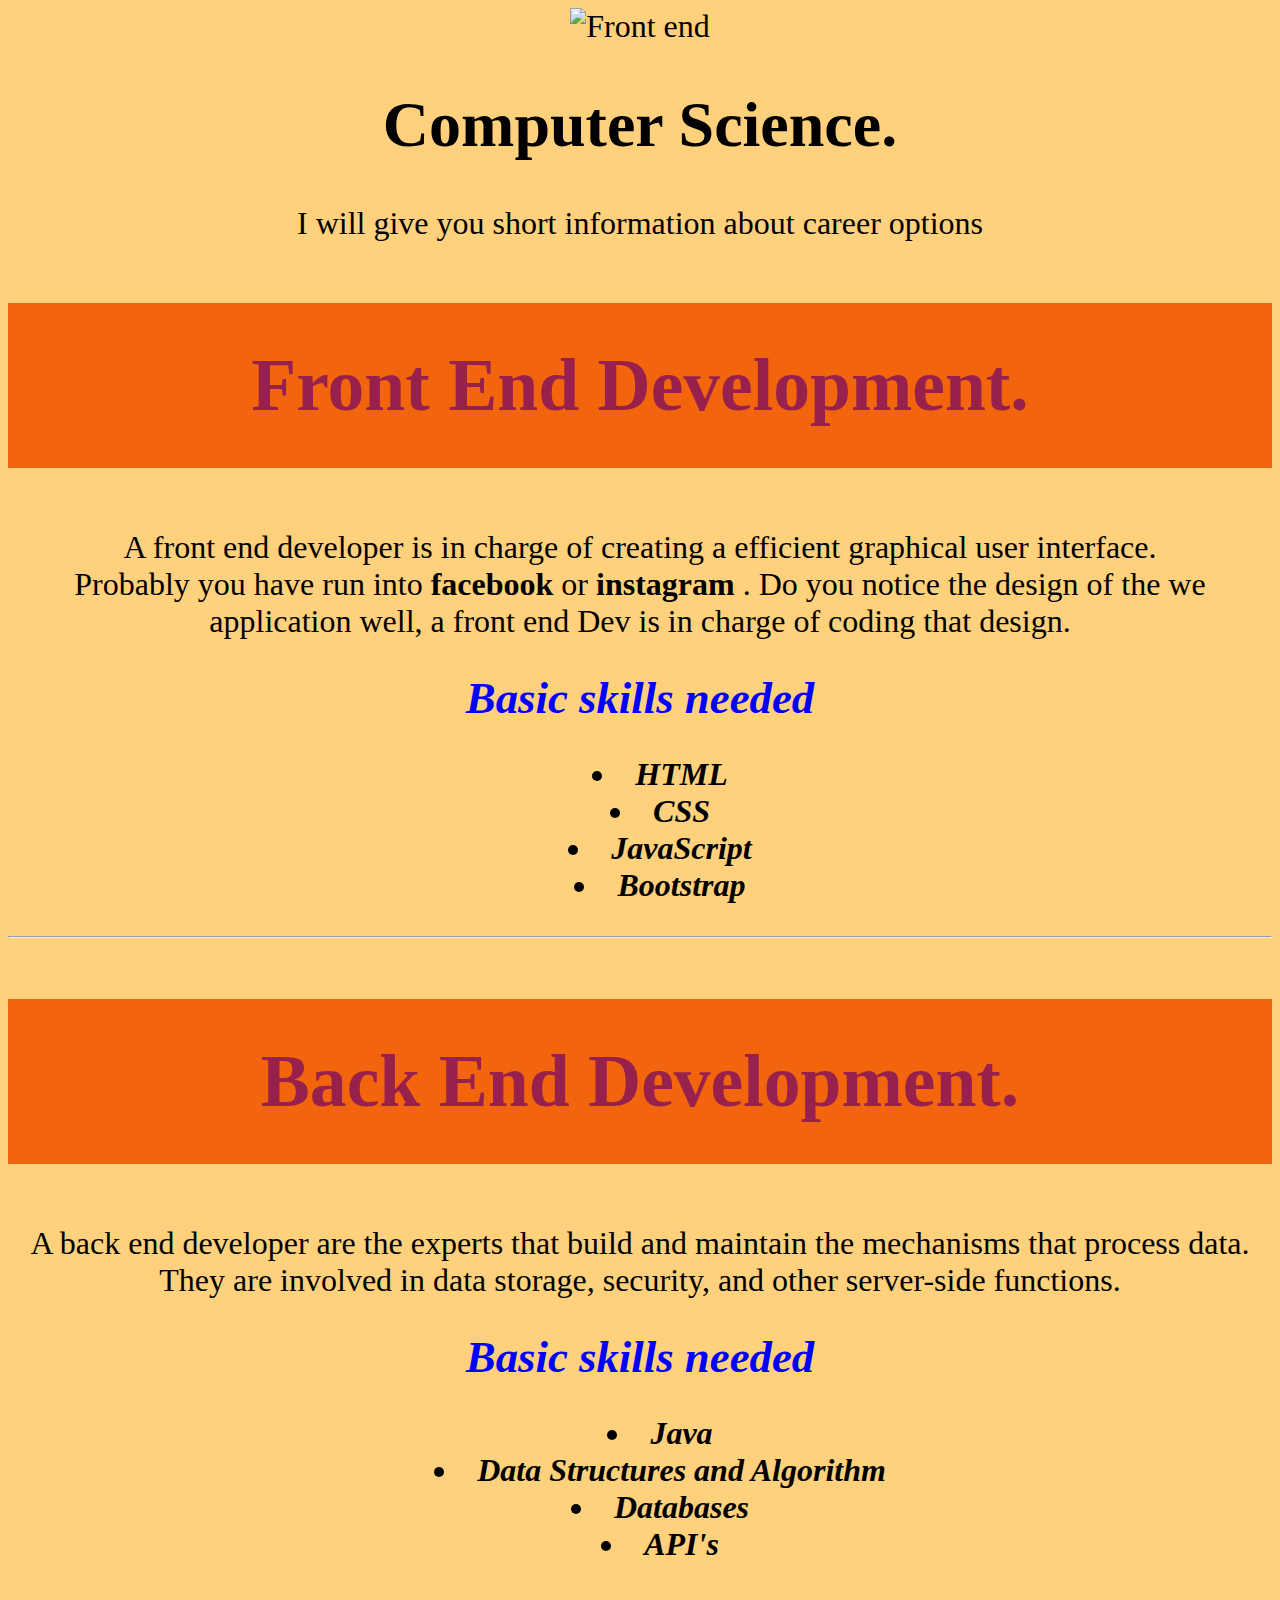
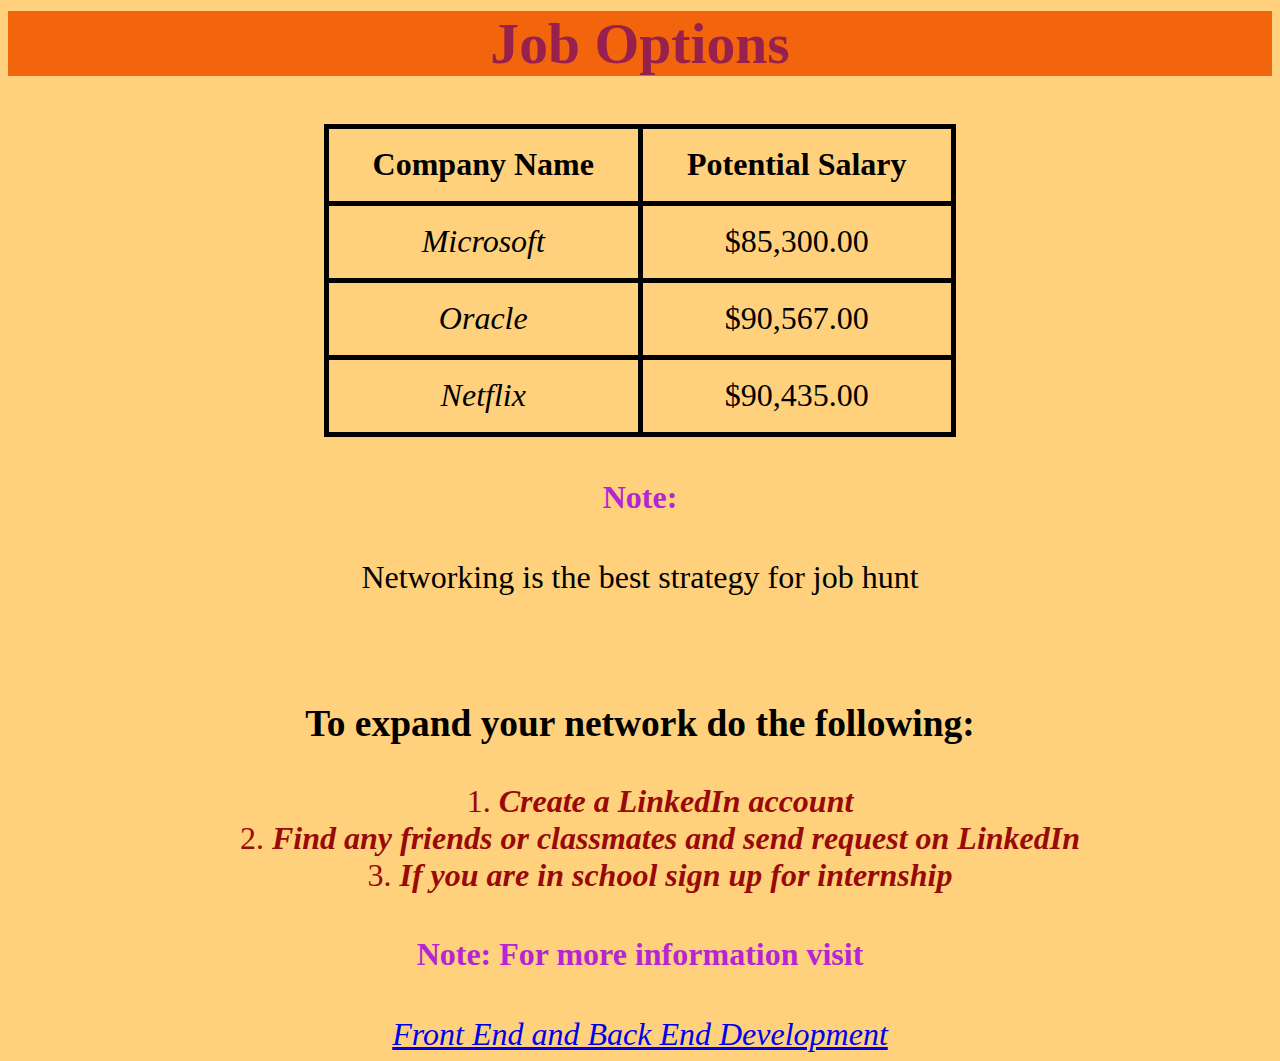
==== Lily-CS.html @ cb7748b4 "Create Lily-CS.html" ====
<!DOCTYPE html>
<html>
    <head>
        <link rel="stylesheet" href="styles.css"><!--Mark's comment 7/17: this file doesn't appear to exist.-->
            <title> Quick guide for a future software developer</title>
            <style type="text/css">

                body {
                    background-color: rgb(255, 209, 124);
                    font-size:200%;
                    text-align: center;
                }

                ul, ol, li {
                   text-align: center;
                   list-style-position: inside;
                }

                h4 {
                    color: rgb(180, 38, 211);
                }

                h2 {
                    color:rgba(114, 4, 103, 0.709);
                    text-align: center;
                    font-family: 'Times New Roman';
                    font-size: 230%;
                }

                p.sharedHeader {
                    color:blue /*Mark's comment 7/17: don't forget the ending semicolon! */
                }

                #myHeader {
                    background-color: rgb(242, 101, 13);
                    padding: 40px;

                }

                table, th, td {
                    border:5px solid black;
                    text-align: center;
                    width: 50%;
                    height: 70px;
                    border-collapse: collapse;
                }

                table.center {
                 margin-left: auto;
                 margin-right: auto;
                }

                a:hover {
                    color:rgb(254, 0, 0);
                }
            </style>
        </head>
<body>

 <!-- Image information -->
    <img src="Images/frontend.jpg" alt="Front end" width="600" height="350" title="Front and Back End Computer Science" > <!--Mark's comment 7/17: replace the width and height attributes with a stylesheet!--><!--Mark's comment 7/9: I'm not marking this down since it's CSS, but if you wanted the center class to make the image centered then in the style block in your head section, you should replace img with .center. Right now ALL images will be centered, not just the ones with the center class.-->

    <h1 style="text-align:center;"> Computer Science.</h1>
        <p>I will give you short information about career options</p>
    <h2 id = "myHeader">Front End Development.</h2>
        <p>
            A front end developer is in charge of creating a efficient graphical user interface.
            <br>
            Probably you have run into <strong> facebook </strong> or <strong> instagram </strong>. Do you notice the design of the we application
            well, a front end Dev is in charge of coding that design.
        </p>

        <p class="sharedHeader">
            <strong style="font-size:140%;"><em>Basic skills needed</em></span> </strong><!--Mark's comment 7/17: missing an opening <span>-->
        </p>

<!-- Bulleted point list -->
                 <ul>
                     <li>
                         <b>
                             <i>HTML</i>
                         </b>
                     </li>

                     <li>
                         <b>
                             <i>CSS</i>
                         </b>
                     </li>
                     <li>
                         <b><i>JavaScript</i></b>
                     </li>
                     <li>
                         <b><i>Bootstrap</i></b>
                     </li>
                 </ul>
<hr>
    <h2 id="myHeader"> Back End Development.</h2> <!--Mark's comment 7/17: ids are unique. You can't have more than one element with the same id. Please rename or switch to class-->
        <p>
            A back end developer are the experts that build and maintain the mechanisms that process data.
            <br>
            They are involved in data storage, security, and other server-side functions.
        </p>
        <p class = "sharedHeader">
            <b style="font-size:140%;"> <span><i>Basic skills needed</i></span> </b>
        </p>

<!-- Bulleted point list -->
                 <ul>
                     <li>
                         <b>
                             <i>Java</i>
                         </b>
                     </li>

                     <li>
                         <b>
                             <i>Data Structures and Algorithm</i>
                         </b>
                     </li>
                     <li>
                         <b><i>Databases</i></b>
                     </li>
                     <li>
                         <b><i>API's</i></b><br>
                     </li>
                 </ul>

 <!-- Color highlighting text -->
    <h2 style="background-color:rgb(242, 101, 13); font-size: 180%;">Job Options</h2>

<!--Table information-->
    <!-- Where table start -->
        <table class="center" >
          <tr>
            <th>Company Name</th>
            <th>Potential Salary</th>
          </tr>
          <tr>
            <td><em>Microsoft</em></td>
            <td>$85,300.00</td>
          </tr>
          <tr>
            <td><em>Oracle</em></td>
            <td>$90,567.00</td>
          </tr>
          <tr>
            <td><em>Netflix</em></td>
            <td>$90,435.00</td>
          </tr>
        </table>
    <h4>Note:</h4>
        <p>Networking is the best strategy for job hunt</p><br>
    <h3>To expand your network do the following:</h3>

<!-- Numbered list -->
    <ol style="color: rgb(154, 9, 9)">
        <!-- 1st element in the list -->
        <li>
            <b>
                <i>Create a LinkedIn account</i>
            </b>
        </li>
        <!-- 2nd element in the list -->
        <li>
            <b>
                <i>Find any friends or classmates and send request on LinkedIn</i>
            </b>
        </li>
        <!-- 3rd element in the list -->
        <li>
            <b>
                <i>If you are in school sign up for internship</i>
            </b>
        </li>
    </ol>
    <h4>Note: For more information visit</h4>

<!-- Link to a website -->
    <a href=https://medium.datadriveninvestor.com/a-back-end-view-of-front-end-web-design-fb89a0a220ae><em>Front End and Back End Development</em></a><!--Mark's comment 7/17: attribute values should be in doublequotes. (The three big error messages could've been checked by looking at Problems in the debug panel before submitting.)-->
    </body>
</html>
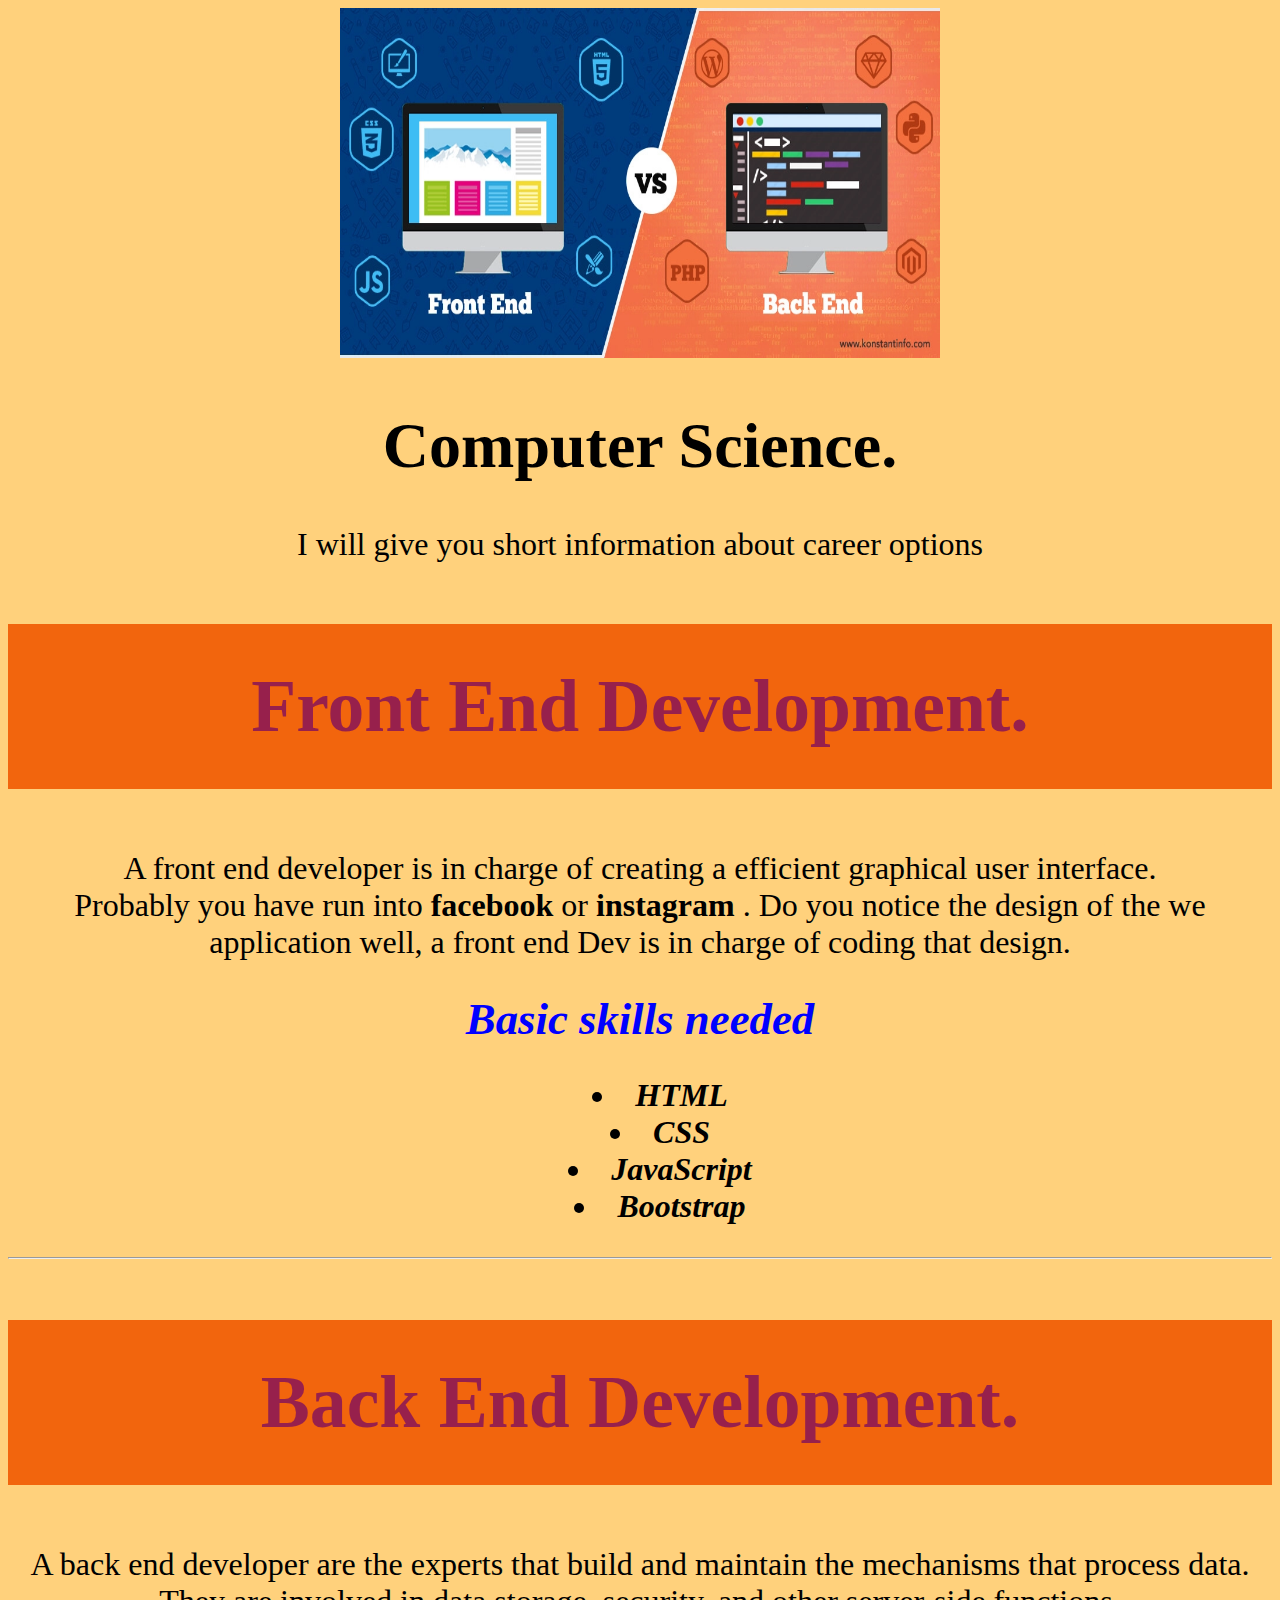
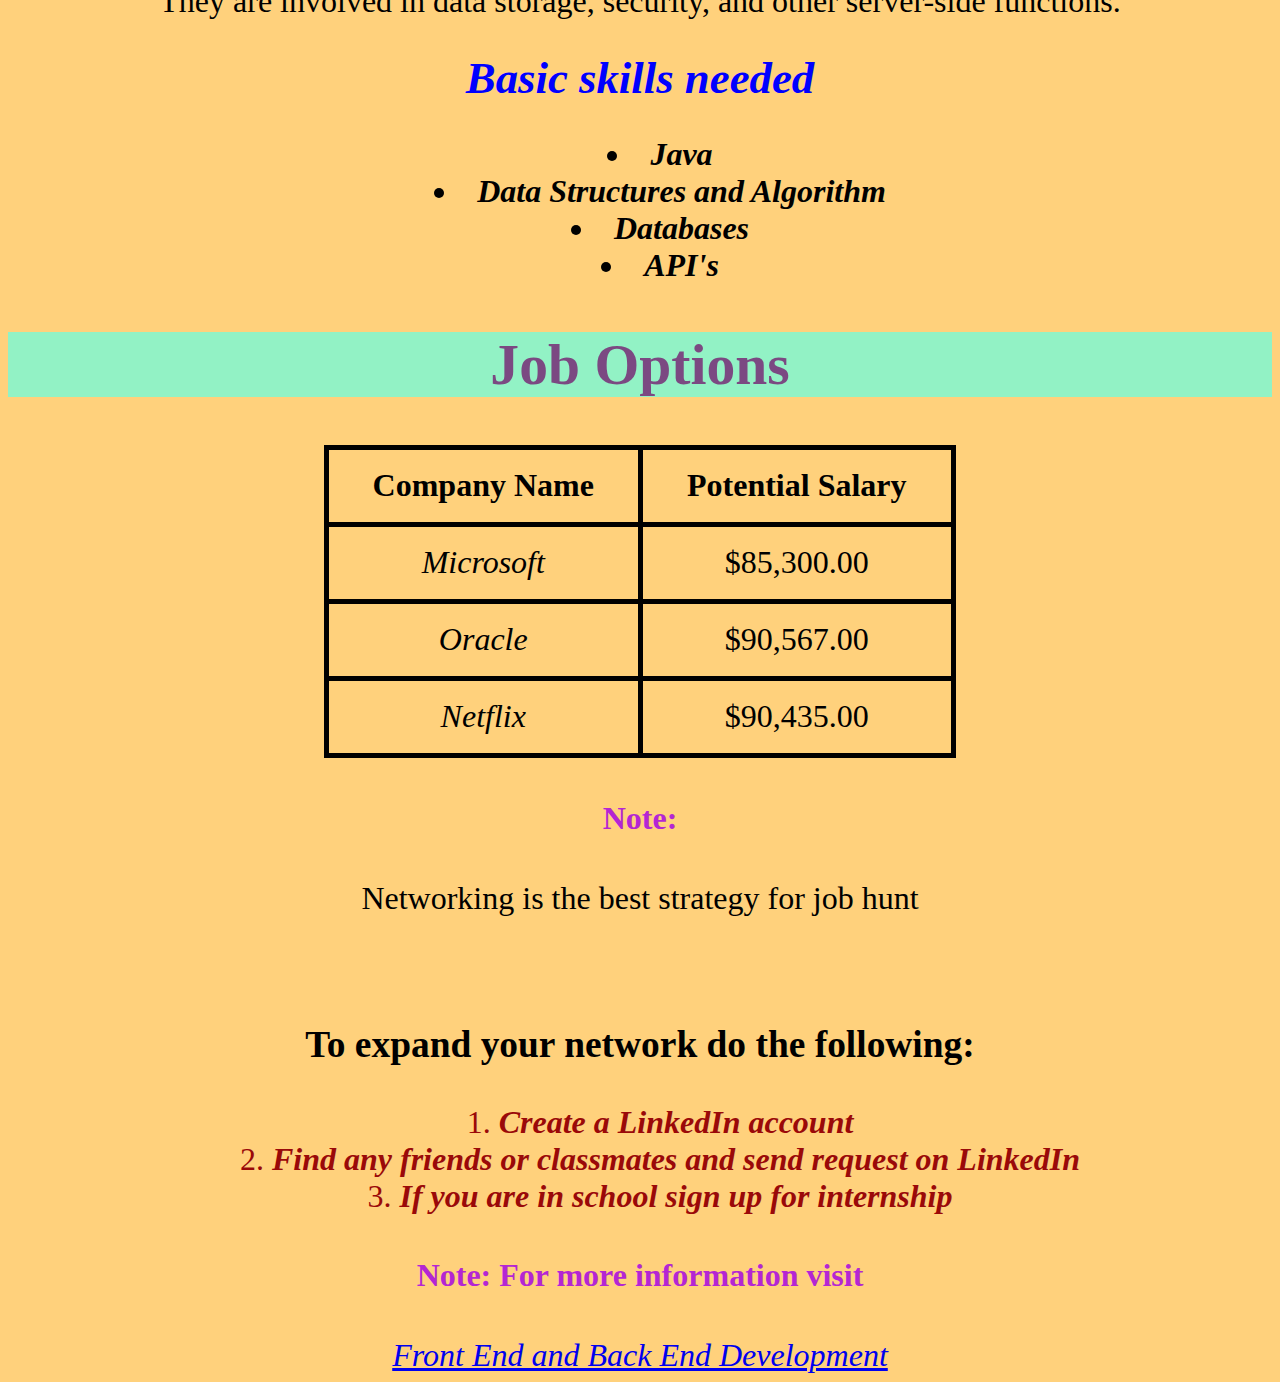
==== commit 43b32fa3: "new  background &  images" ====
--- a/Lily-CS.html
+++ b/Lily-CS.html
@@ -56,8 +56,9 @@
             </style>
         </head>
 <body>
+    <!--Navbar-->
 
- <!-- Image information -->
+    <!-- Image information -->
     <img src="Images/frontend.jpg" alt="Front end" width="600" height="350" title="Front and Back End Computer Science" > <!--Mark's comment 7/17: replace the width and height attributes with a stylesheet!--><!--Mark's comment 7/9: I'm not marking this down since it's CSS, but if you wanted the center class to make the image centered then in the style block in your head section, you should replace img with .center. Right now ALL images will be centered, not just the ones with the center class.-->
 
     <h1 style="text-align:center;"> Computer Science.</h1>
@@ -127,7 +128,7 @@
                  </ul>
 
  <!-- Color highlighting text -->
-    <h2 style="background-color:rgb(242, 101, 13); font-size: 180%;">Job Options</h2>
+    <h2 style="background-color:rgb(146, 242, 197); font-size: 180%;">Job Options</h2>
 
 <!--Table information-->
     <!-- Where table start -->
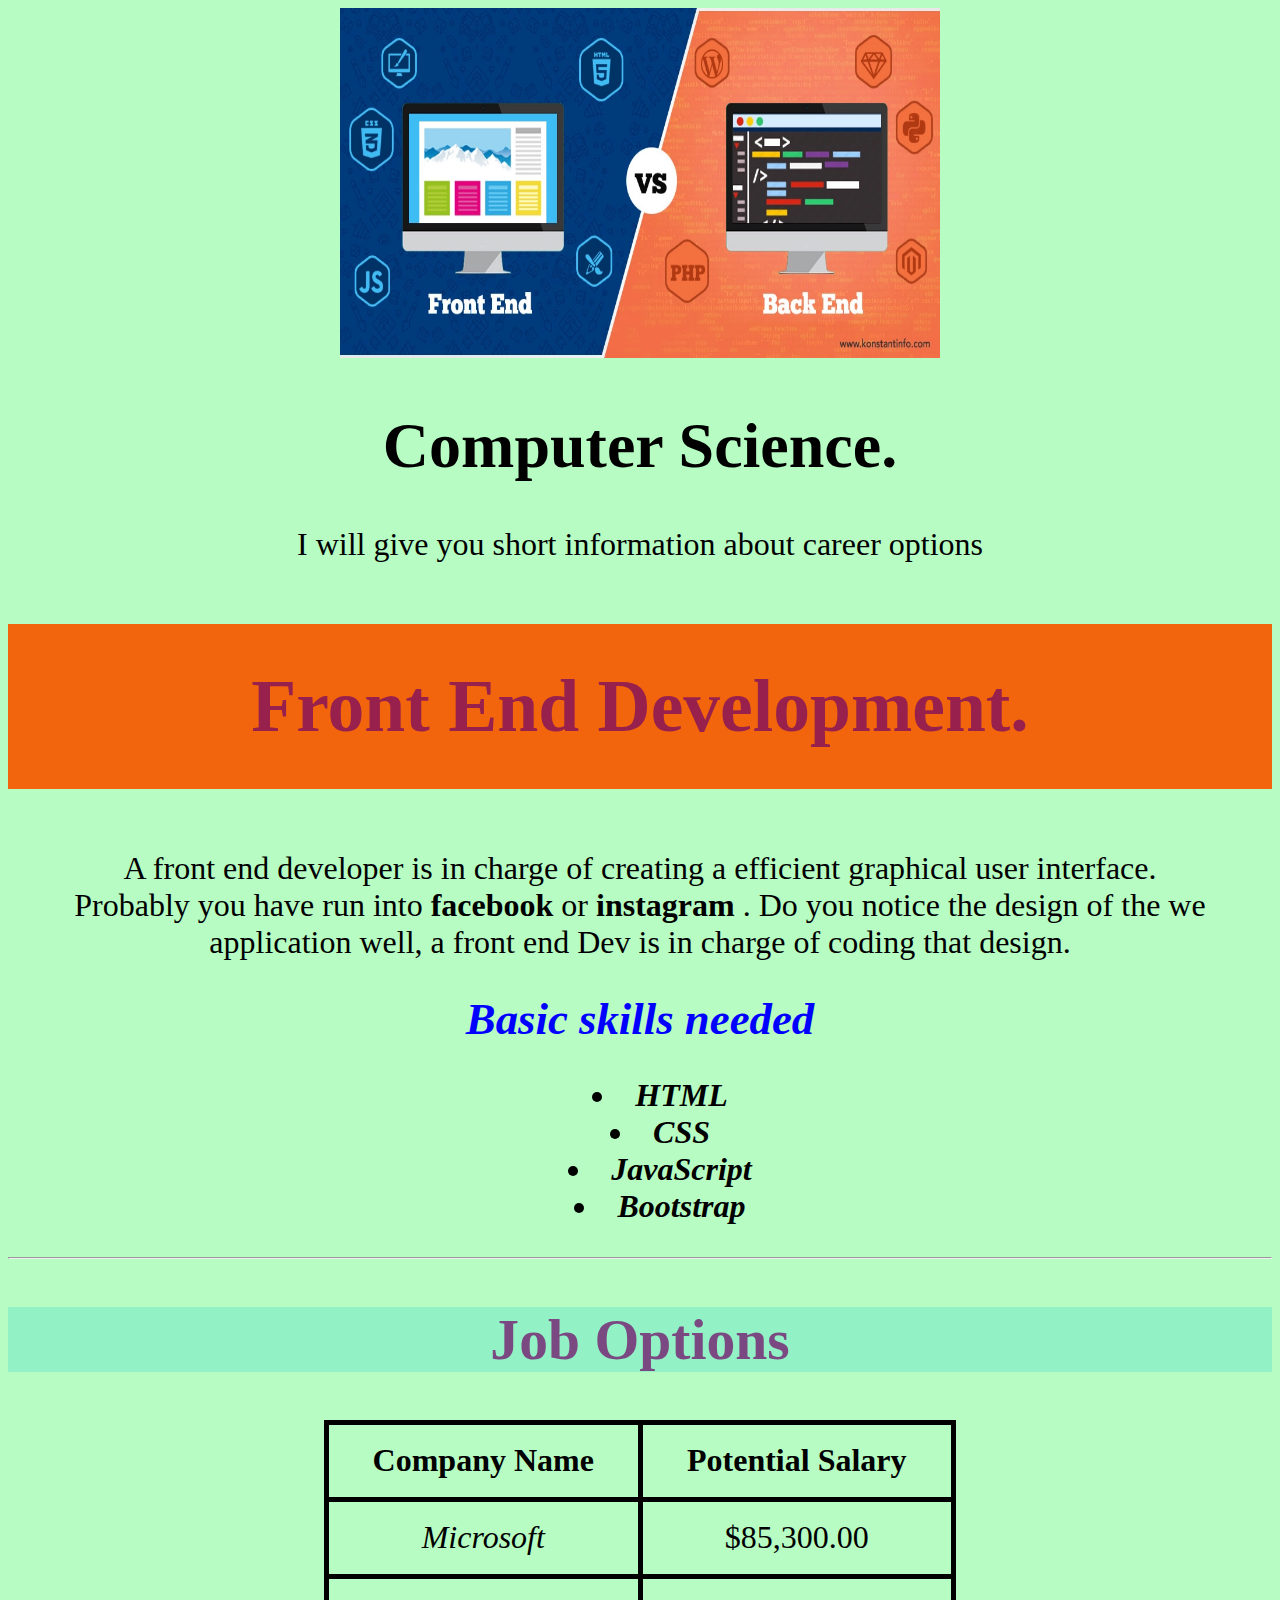
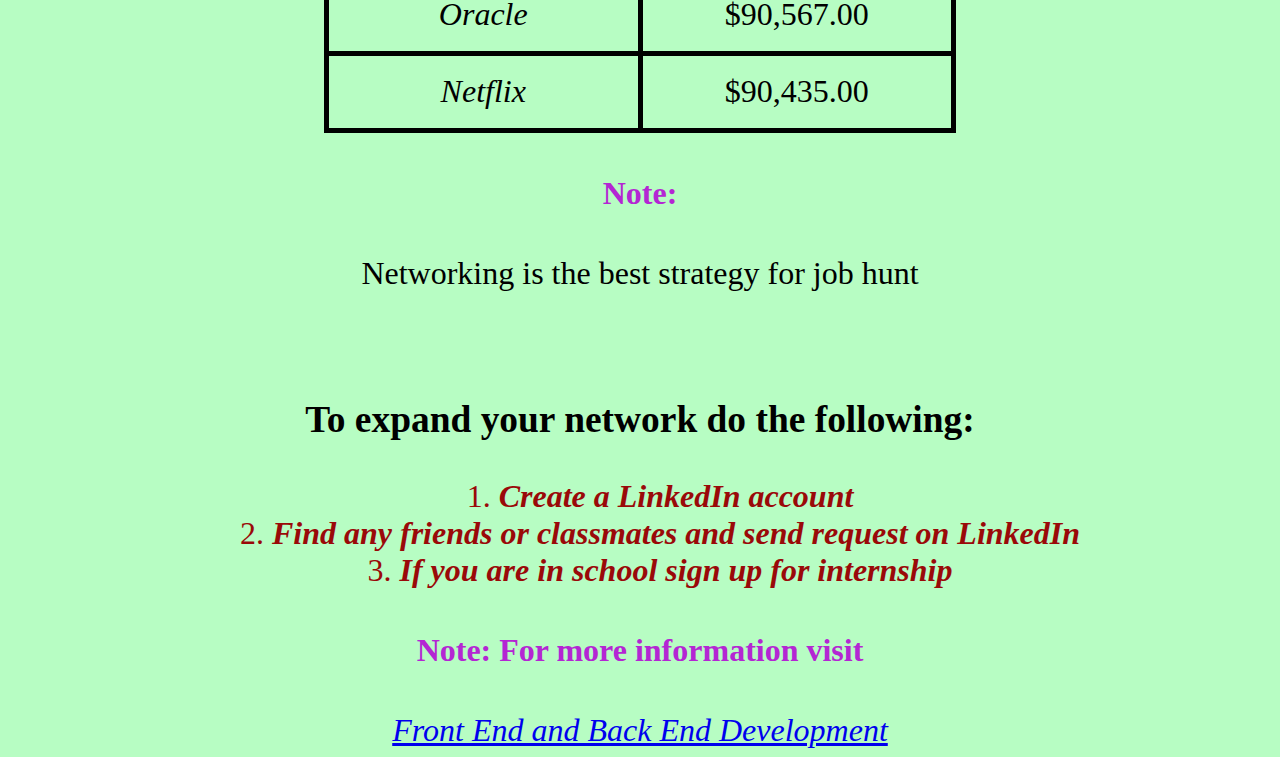
==== commit a7579ac0: "remove information" ====
--- a/Lily-CS.html
+++ b/Lily-CS.html
@@ -6,7 +6,7 @@
             <style type="text/css">
 
                 body {
-                    background-color: rgb(255, 209, 124);
+                    background-color: rgb(183, 253, 195);
                     font-size:200%;
                     text-align: center;
                 }
@@ -96,36 +96,7 @@
                      </li>
                  </ul>
 <hr>
-    <h2 id="myHeader"> Back End Development.</h2> <!--Mark's comment 7/17: ids are unique. You can't have more than one element with the same id. Please rename or switch to class-->
-        <p>
-            A back end developer are the experts that build and maintain the mechanisms that process data.
-            <br>
-            They are involved in data storage, security, and other server-side functions.
-        </p>
-        <p class = "sharedHeader">
-            <b style="font-size:140%;"> <span><i>Basic skills needed</i></span> </b>
-        </p>
 
-<!-- Bulleted point list -->
-                 <ul>
-                     <li>
-                         <b>
-                             <i>Java</i>
-                         </b>
-                     </li>
-
-                     <li>
-                         <b>
-                             <i>Data Structures and Algorithm</i>
-                         </b>
-                     </li>
-                     <li>
-                         <b><i>Databases</i></b>
-                     </li>
-                     <li>
-                         <b><i>API's</i></b><br>
-                     </li>
-                 </ul>
 
  <!-- Color highlighting text -->
     <h2 style="background-color:rgb(146, 242, 197); font-size: 180%;">Job Options</h2>
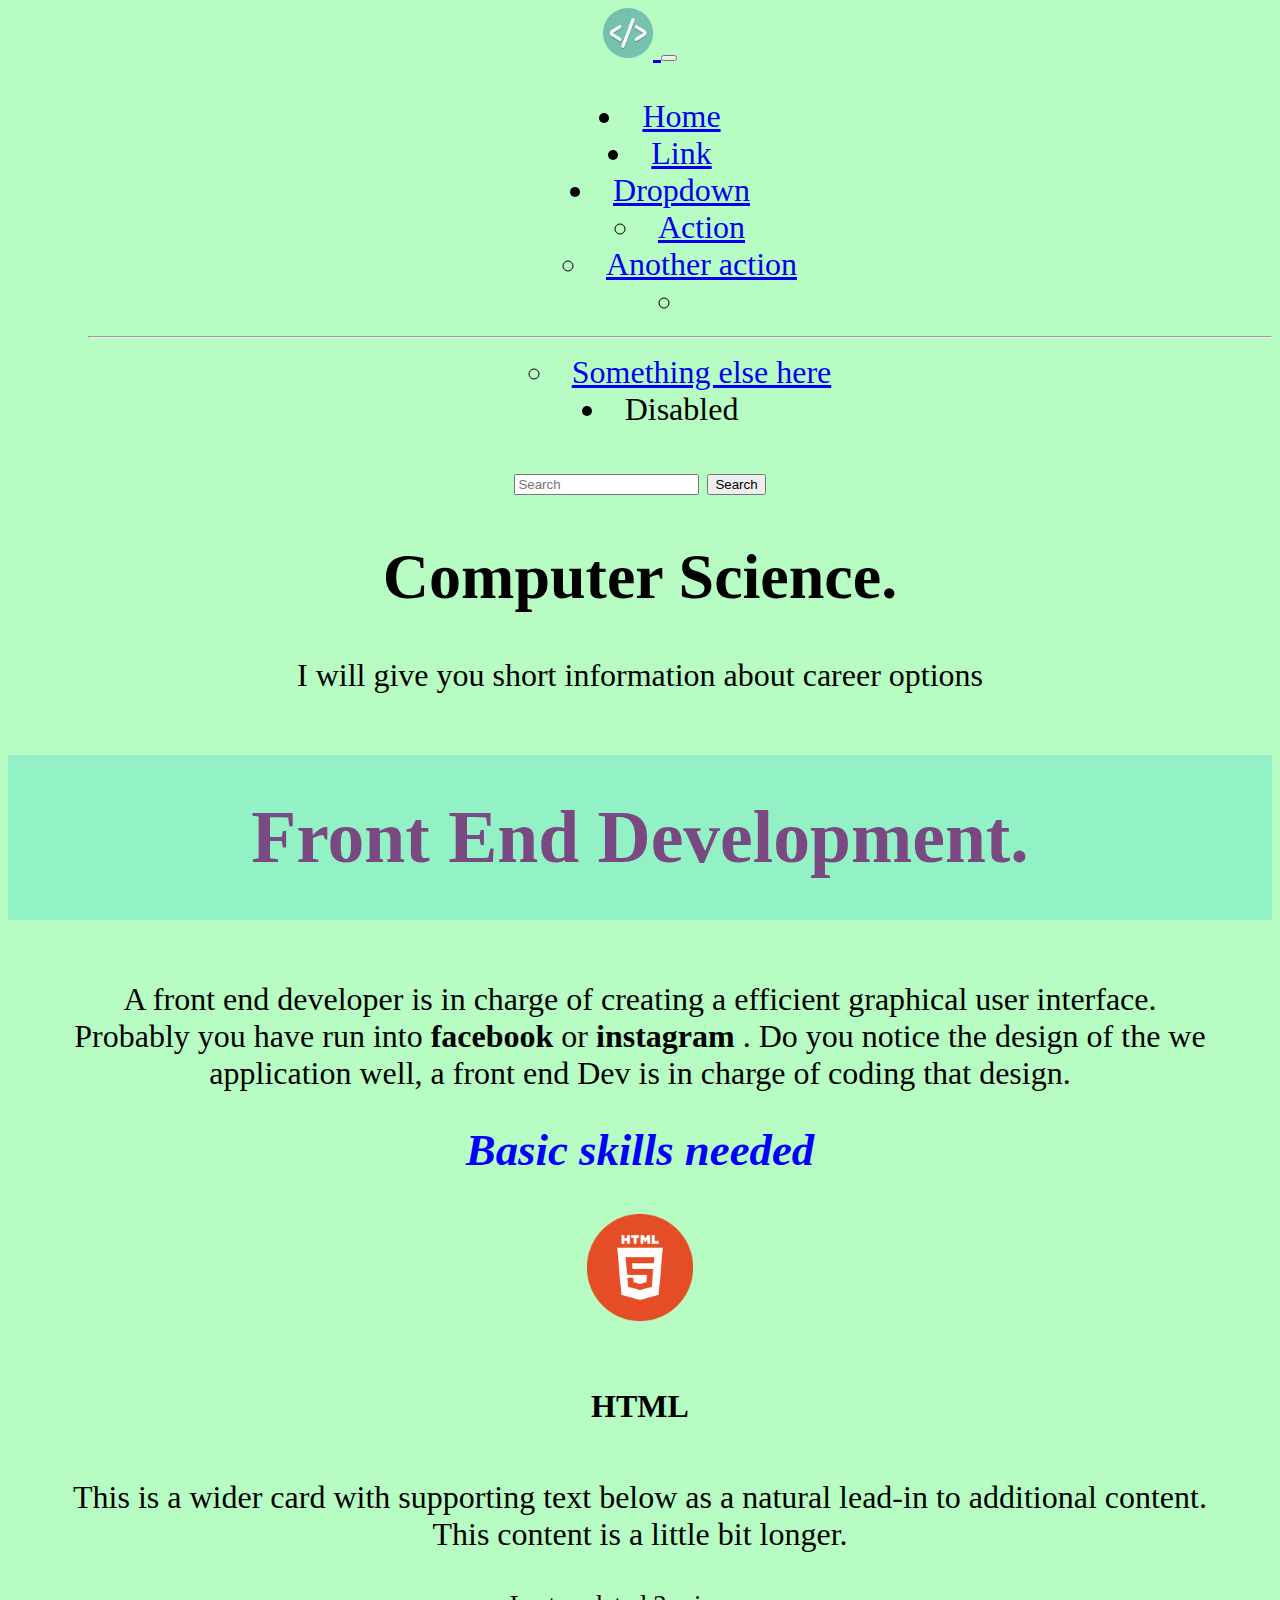
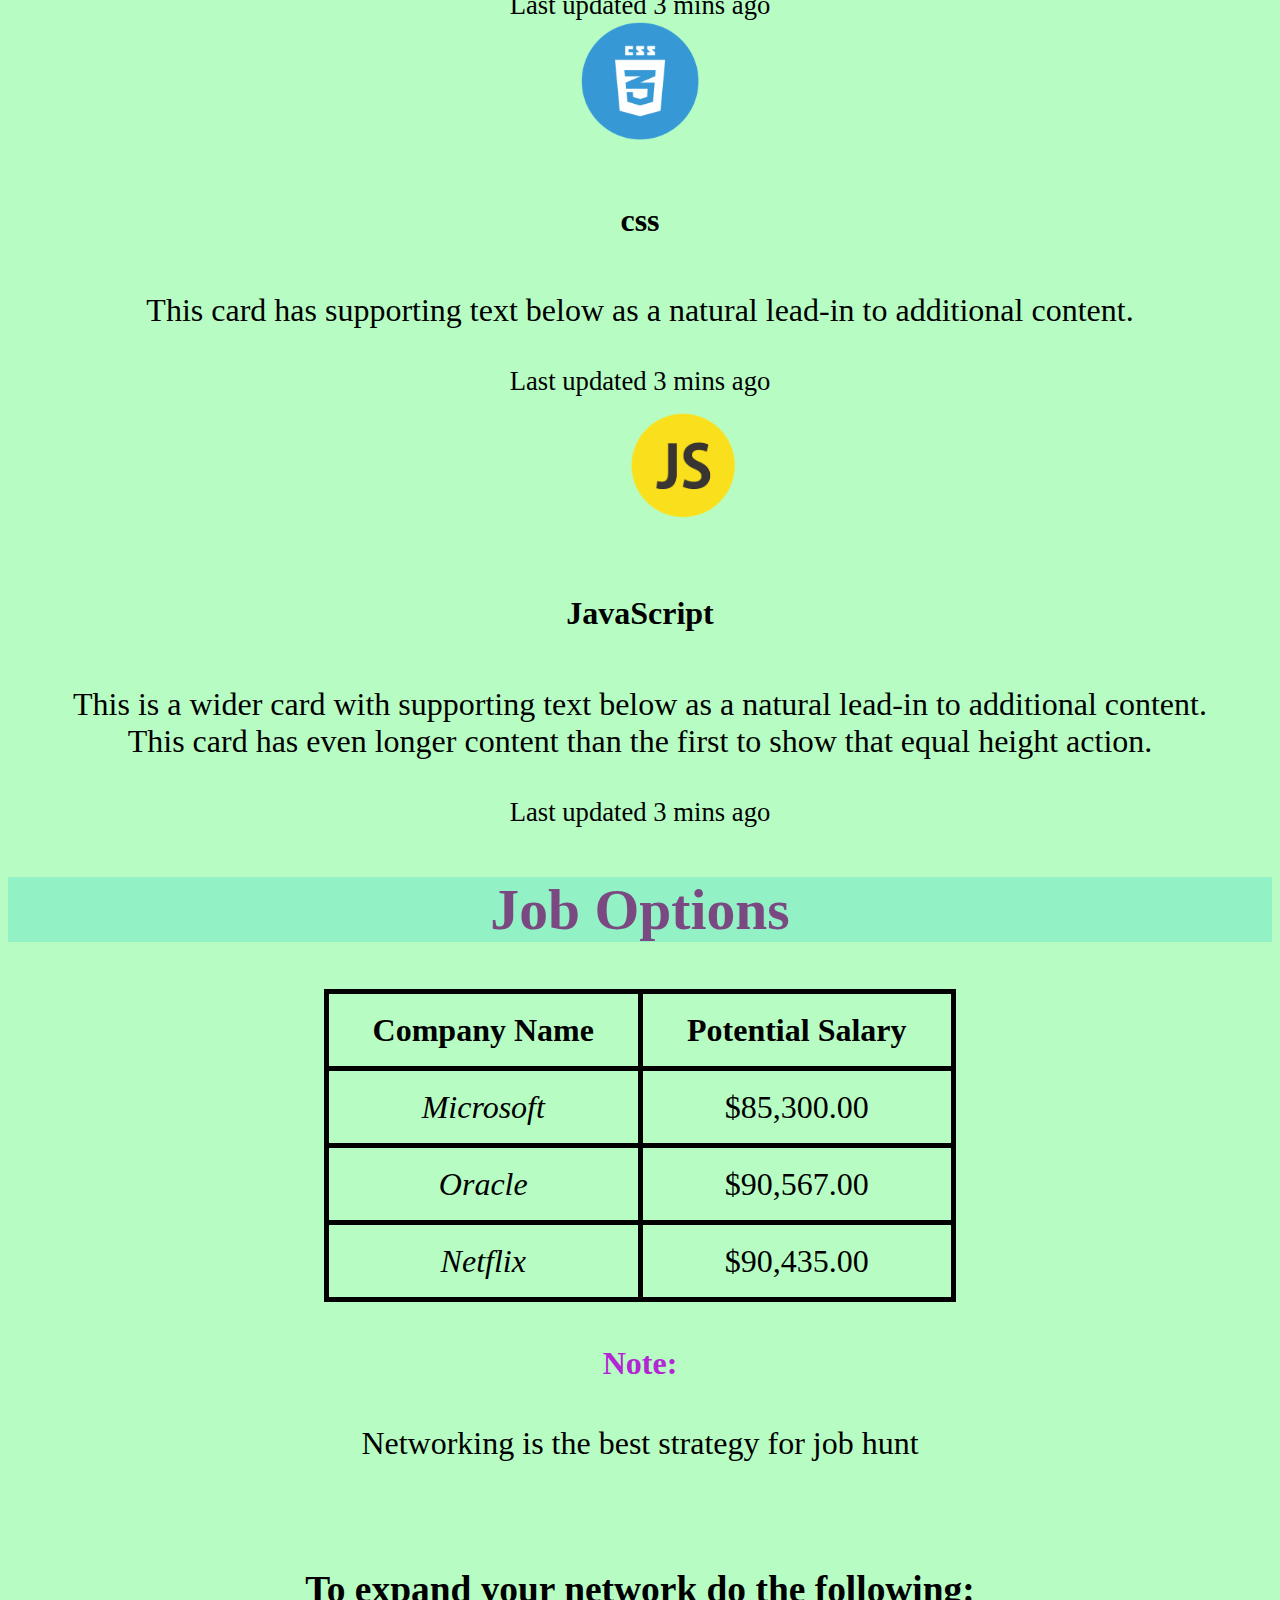
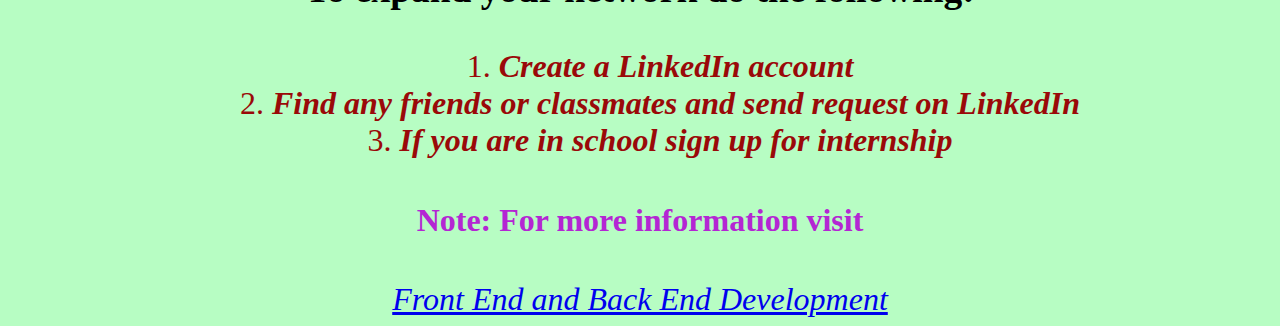
==== commit 50c14c26: "updates" ====
--- a/Lily-CS.html
+++ b/Lily-CS.html
@@ -1,8 +1,13 @@
 <!DOCTYPE html>
 <html>
     <head>
+        <meta charset="utf-8">
+        <meta name="viewport" content="width=device-width, initial-scale=1">
+        <link href="https://cdn.jsdelivr.net/npm/bootstrap@5.2.0/dist/css/bootstrap.min.css" rel="stylesheet" integrity="sha384-gH2yIJqKdNHPEq0n4Mqa/HGKIhSkIHeL5AyhkYV8i59U5AR6csBvApHHNl/vI1Bx" crossorigin="anonymous">
+        <script src="https://cdn.jsdelivr.net/npm/bootstrap@5.2.0/dist/js/bootstrap.bundle.min.js" integrity="sha384-A3rJD856KowSb7dwlZdYEkO39Gagi7vIsF0jrRAoQmDKKtQBHUuLZ9AsSv4jD4Xa" crossorigin="anonymous"></script>
+    </head>
         <link rel="stylesheet" href="styles.css"><!--Mark's comment 7/17: this file doesn't appear to exist.-->
-            <title> Quick guide for a future software developer</title>
+            <title> Quick guide for a future front end developer </title>
             <style type="text/css">
 
                 body {
@@ -32,7 +37,7 @@
                 }
 
                 #myHeader {
-                    background-color: rgb(242, 101, 13);
+                    background-color: rgb(146, 242, 197);
                     padding: 40px;
 
                 }
@@ -53,13 +58,60 @@
                 a:hover {
                     color:rgb(254, 0, 0);
                 }
+
+                .card{
+                    margin-left: 3%;
+                    margin-right: 3%;
+                }
+
+                .card-title{
+                    font-size: 100%;
+                }
+
+
+
             </style>
         </head>
 <body>
     <!--Navbar-->
-
-    <!-- Image information -->
-    <img src="Images/frontend.jpg" alt="Front end" width="600" height="350" title="Front and Back End Computer Science" > <!--Mark's comment 7/17: replace the width and height attributes with a stylesheet!--><!--Mark's comment 7/9: I'm not marking this down since it's CSS, but if you wanted the center class to make the image centered then in the style block in your head section, you should replace img with .center. Right now ALL images will be centered, not just the ones with the center class.-->
+    <nav class="navbar navbar-expand-lg bg-light">
+        <div class="container">
+          <a class="navbar-brand" href="#">
+            <img src="Images/kisspng-computer-icons-web-development-software-developer-5b3bd69a51d6a1.9464300515306482183352.png" alt="" width="50" height="50">
+          </a>
+          <button class="navbar-toggler" type="button" data-bs-toggle="collapse" data-bs-target="#navbarSupportedContent" aria-controls="navbarSupportedContent" aria-expanded="false" aria-label="Toggle navigation">
+            <span class="navbar-toggler-icon"></span>
+          </button>
+          <div class="collapse navbar-collapse" id="navbarSupportedContent">
+            <ul class="navbar-nav me-auto mb-2 mb-lg-0">
+              <li class="nav-item">
+                <a class="nav-link active" aria-current="page" href="#">Home</a>
+              </li>
+              <li class="nav-item">
+                <a class="nav-link" href="#">Link</a>
+              </li>
+              <li class="nav-item dropdown">
+                <a class="nav-link dropdown-toggle" href="#" role="button" data-bs-toggle="dropdown" aria-expanded="false">
+                  Dropdown
+                </a>
+                <ul class="dropdown-menu">
+                  <li><a class="dropdown-item" href="#">Action</a></li>
+                  <li><a class="dropdown-item" href="#">Another action</a></li>
+                  <li><hr class="dropdown-divider"></li>
+                  <li><a class="dropdown-item" href="#">Something else here</a></li>
+                </ul>
+              </li>
+              <li class="nav-item">
+                <a class="nav-link disabled">Disabled</a>
+              </li>
+            </ul>
+            <form class="d-flex" role="search">
+              <input class="form-control me-2" type="search" placeholder="Search" aria-label="Search">
+              <button class="btn btn-outline-success" type="submit">Search</button>
+            </form>
+          </div>
+        </div>
+      </nav>
 
     <h1 style="text-align:center;"> Computer Science.</h1>
         <p>I will give you short information about career options</p>
@@ -75,27 +127,39 @@
             <strong style="font-size:140%;"><em>Basic skills needed</em></span> </strong><!--Mark's comment 7/17: missing an opening <span>-->
         </p>
 
-<!-- Bulleted point list -->
-                 <ul>
-                     <li>
-                         <b>
-                             <i>HTML</i>
-                         </b>
-                     </li>
-
-                     <li>
-                         <b>
-                             <i>CSS</i>
-                         </b>
-                     </li>
-                     <li>
-                         <b><i>JavaScript</i></b>
-                     </li>
-                     <li>
-                         <b><i>Bootstrap</i></b>
-                     </li>
-                 </ul>
-<hr>
+<!-- Bootstrap Card groups -->
+<div class="card-group">
+    <div class="card">
+      <img src="Images/logo-g66f15778f_640.png" class="card-img-top" alt="..." height="75%" width="10%" object-fit="cover">
+      <div class="card-body">
+        <h5 class="card-title fw-bold">HTML</h5>
+        <p class="card-text">This is a wider card with supporting text below as a natural lead-in to additional content. This content is a little bit longer.</p>
+      </div>
+      <div class="card-footer">
+        <small class="text-muted">Last updated 3 mins ago</small>
+      </div>
+    </div>
+    <div class="card">
+      <img src="Images/pngkey.com-quality-icon-png-6241203.png" class="card-img-top" alt="..." height="55%" width="10%" object-fit="scale-down cover">
+      <div class="card-body">
+        <h5 class="card-title fw-bold">css</h5>
+        <p class="card-text">This card has supporting text below as a natural lead-in to additional content.</p>
+      </div>
+      <div class="card-footer">
+        <small class="text-muted">Last updated 3 mins ago</small>
+      </div>
+    </div>
+    <div class="card">
+      <img src="Images/pngegg.png" class="card-img-top" alt="..." height="75%" width="20%" object-fit="cover">
+      <div class="card-body">
+        <h5 class="card-title fw-bold">JavaScript</h5>
+        <p class="card-text">This is a wider card with supporting text below as a natural lead-in to additional content. This card has even longer content than the first to show that equal height action.</p>
+      </div>
+      <div class="card-footer">
+        <small class="text-muted">Last updated 3 mins ago</small>
+      </div>
+    </div>
+  </div>
 
 
  <!-- Color highlighting text -->
